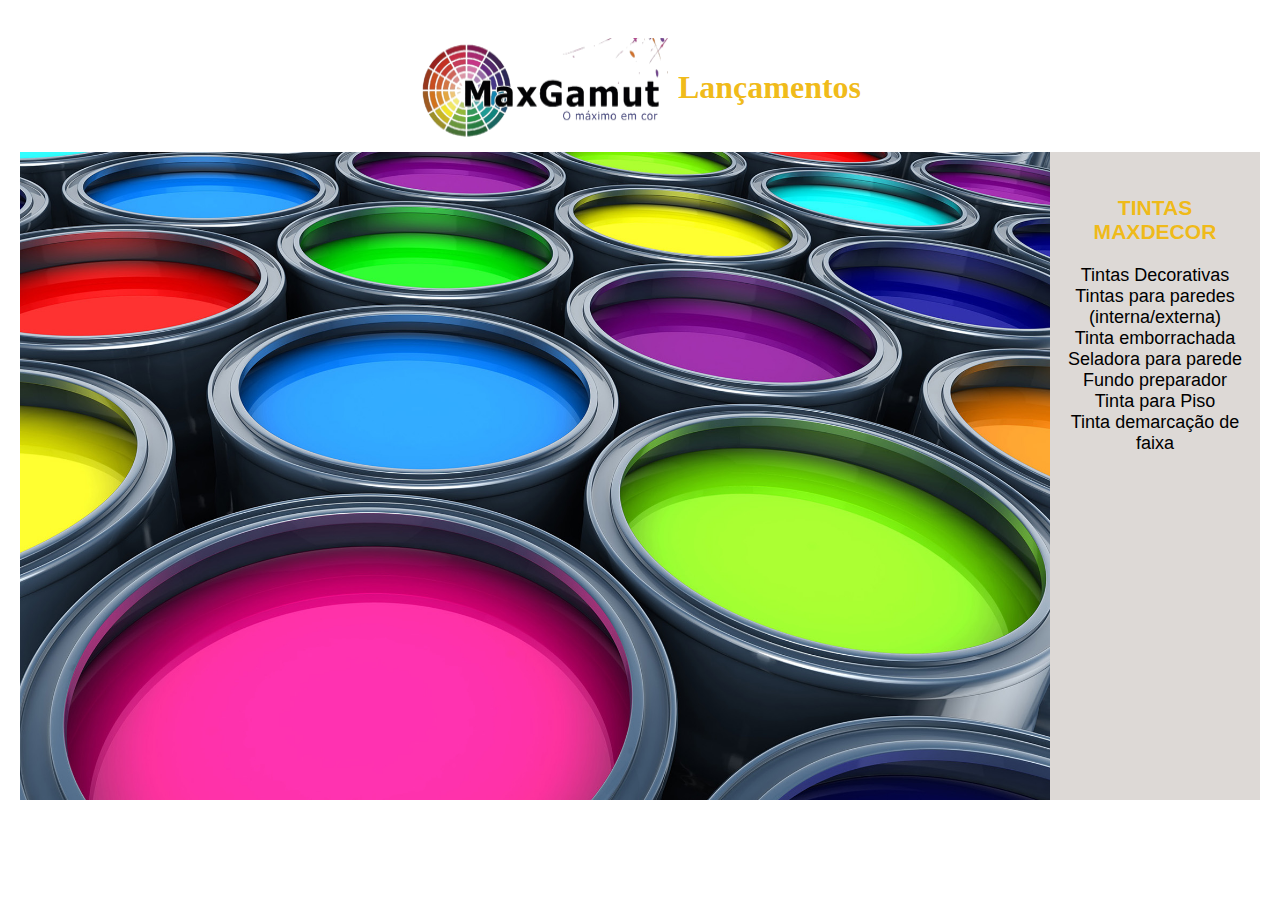
==== lancamentos.html @ 48c75c5a "Ajustes" ====
<!DOCTYPE html>
<html lang="pt-br">
<head>
    <meta charset="UTF-8">
    <meta name="viewport" content="width=device-width, initial-scale=1.0">
    <link rel="stylesheet" href="lancamentos.css">
    <title>Lançamentos</title>
</head>
<body>
    <header>
        <picture>
          <img src="Logos/logo1.png" alt="logo1.png">  
      </picture>
      
        <h1>Lançamentos</h1>
  </header>
   
      <aside>
       
          <picture>
             <source media="(max-width: 800px )" srcset="" type="imagen-site/lata-P.png">
              <img src="imagen-site/lata.jpg" alt="lata.jpg">   
          </picture>
   
 <div id="Produto">

    <ul>
        <h3>TINTAS MAXDECOR</h3>
        <li>Tintas Decorativas </li>
        <li>Tintas para paredes (interna/externa)</li>
        <li>Tinta emborrachada</li>
        <li>Seladora para parede</li>
        <li>Fundo preparador</li>
        <li>Tinta para Piso</li>
        <li>Tinta demarcação de faixa</li>
       </ul>
      </ul>
      
    </div>

    </aside>

</body>
</html>
---- lancamentos.css ----
:root{
  --dourado:    #f0b914f8;
  --cinza:      #d8d3d0dc; 
  --branco:     #fffffffb;
  --preto:      #171717; 
  --azul:       #3b5998;
  --azul-agua:  #00ffff;  
  --indigo:     #7f37c9; 
  --vermelho:   #ff2992; 
  --amarelo:    #ff9807;
  --verde:      #25D366;
  --brnaco-opco: rgba(206, 191, 191, 0.753) ;
  --font-roboto: 'Roboto', sans-serif;
}

body{
  max-width: 1378px;
  padding: 20px;
  display: flex;
  flex-direction:column;
  margin-left: auto;
  margin-right: auto;
}

header{
  display:inline-flex;
  justify-items: center;
  margin: 0px;
  padding: 10px;
  margin-left:auto;
  margin-right: auto;
  
}
header img{
  width: 100%;
  height: 100%;
}


h1{
  color: var(--dourado);
  padding: 10px;
  margin: 0px
  font: normal 50px arial, verdana, serif;
}

aside{
  display:inline-flex;
  background-color: var(--cinza);
}

aside img{
  width: 100%;
  height: 100%;
}

 h3{
 color:var(--dourado);

}


#Produto ul{
  padding: 10px;
  width: 200px;
  padding: 05px;
  list-style: none;
  text-align: center;
  font: normal 18px arial, verdana,serif; 
  }
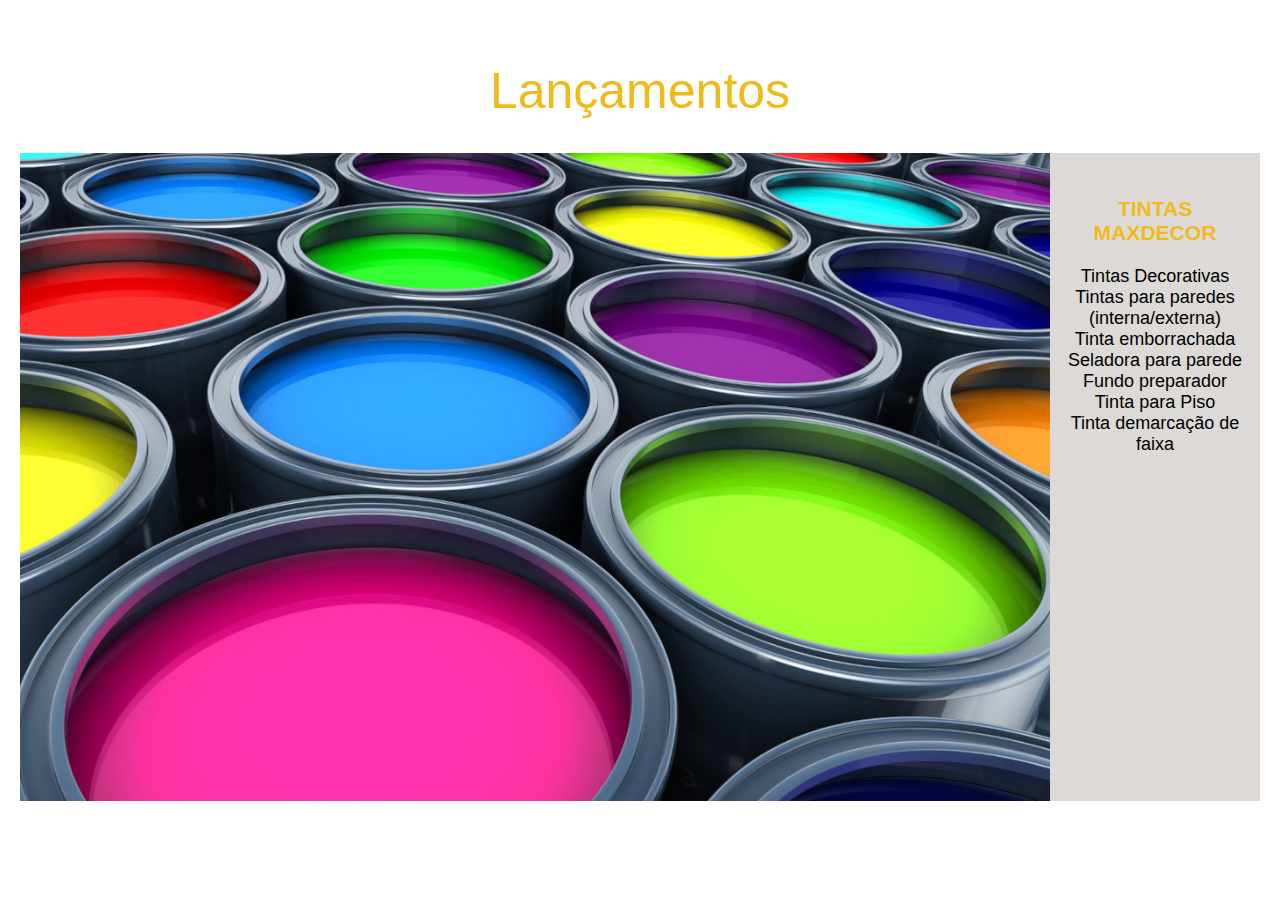
==== commit e9ca3e85: "mudabças" ====
--- a/lancamentos.html
+++ b/lancamentos.html
@@ -6,37 +6,32 @@
     <link rel="stylesheet" href="lancamentos.css">
     <title>Lançamentos</title>
 </head>
-<body>
-    <header>
-        <picture>
-          <img src="Logos/logo1.png" alt="logo1.png">  
-      </picture>
+<body>   
       
         <h1>Lançamentos</h1>
-  </header>
+
    
-      <aside>
+    <aside>
        
           <picture>
              <source media="(max-width: 800px )" srcset="" type="imagen-site/lata-P.png">
               <img src="imagen-site/lata.jpg" alt="lata.jpg">   
           </picture>
-   
- <div id="Produto">
+        
+            <div id="Produto">
 
-    <ul>
-        <h3>TINTAS MAXDECOR</h3>
-        <li>Tintas Decorativas </li>
-        <li>Tintas para paredes (interna/externa)</li>
-        <li>Tinta emborrachada</li>
-        <li>Seladora para parede</li>
-        <li>Fundo preparador</li>
-        <li>Tinta para Piso</li>
-        <li>Tinta demarcação de faixa</li>
-       </ul>
-      </ul>
-      
-    </div>
+                <ul>
+                    <h3>TINTAS MAXDECOR</h3>
+                    <li>Tintas Decorativas </li>
+                    <li>Tintas para paredes (interna/externa)</li>
+                    <li>Tinta emborrachada</li>
+                    <li>Seladora para parede</li>
+                    <li>Fundo preparador</li>
+                    <li>Tinta para Piso</li>
+                    <li>Tinta demarcação de faixa</li>
+            
+                </ul>  
+            </div>
 
     </aside>
 
--- a/lancamentos.css
+++ b/lancamentos.css
@@ -23,27 +23,16 @@
   margin-right: auto;
 }
 
-header{
-  display:inline-flex;
-  justify-items: center;
-  margin: 0px;
-  padding: 10px;
-  margin-left:auto;
-  margin-right: auto;
-  
-}
-header img{
-  width: 100%;
-  height: 100%;
-}
+
 
 
 h1{
+  width: 100%;
   color: var(--dourado);
-  padding: 10px;
-  margin: 0px
+  text-align: center;
   font: normal 50px arial, verdana, serif;
 }
+
 
 aside{
   display:inline-flex;
